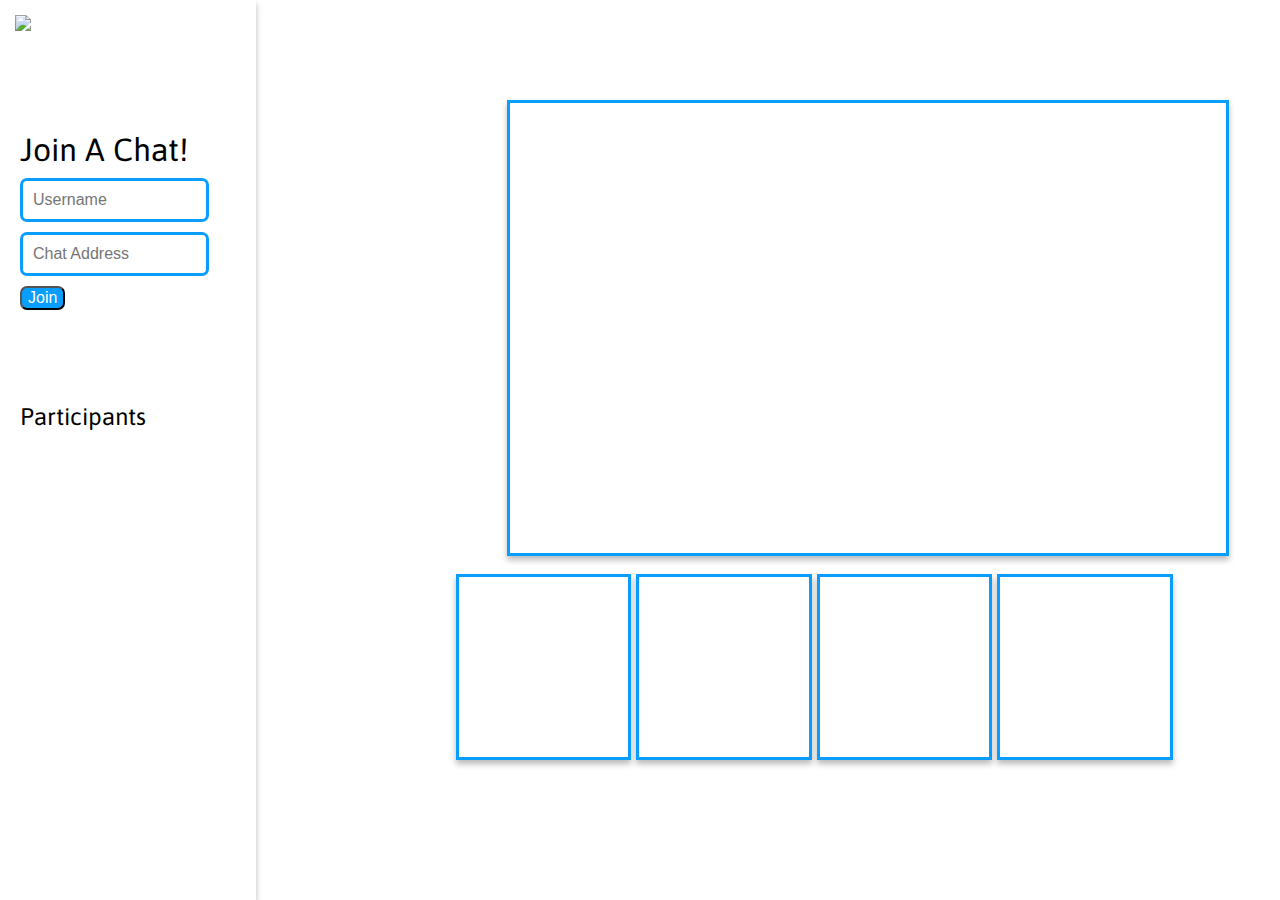
==== index.html @ d140f273 "Rename videoCall.html to index.html" ====
<html>
    <head>
        <title>Agora Day3-Ayah</title>
        <link rel="stylesheet" href="style2.css"/>
        <link rel="preconnect" href="https://fonts.gstatic.com"> 
        <link href="https://fonts.googleapis.com/css2?family=Asap&display=swap" rel="stylesheet">
    </head>
    <body id="page">
        <div class="side-panel">
            <div id="logo-container">
                <img src="assets/agoraLogo.png" id="logo"/>
            </div>
            <div class="sign-in">
                <span id="join">Join A Chat!</span>
                <br/>
                <input type="text" id="username" placeholder="Username"/>
                <br/>
                <input type="text" id="chat-address" placeholder="Chat Address"/>
                <br/>
                <button class="submitButton" id="join-button">Join</button>
            </div>
            <br/>
            <div class="participants">
                <span id="list">Participants</span>
                <div id="names">
                </div>
            </div>
        </div>
        <div class="video-panel">
            <div id="selfStream">
            </div>
            <br/>
            <div class="remoteCon">
                <div id="remoteStream1">
                </div>
                <div id="remoteStream2">
                </div>
                <div id="remoteStream3">
                </div>
                <div id="remoteStream4">
                </div>
            </div>
        </div>
        <script src="https://cdn.agora.io/sdk/release/AgoraRTCSDK-3.0.0.js"></script>
        <script src="agoraRtc.js"></script>
    </body>
</html>
---- style2.css ----
body{
    margin: 0;
    padding: 0;
    font-family: "Asap";
}

#page {
    display: flex;
}

#logo{
    max-width: 100%;
    max-height: 100%;
}

#logo-container {
    margin-top: 15px;
    margin-left: 15px;
    width: 50%;
}

.side-panel {
    box-shadow: 0 4px 6px 0 rgba(0, 0, 0, 0.274);
    width: 20%;
}

.sign-in {
    margin-left: 20px;
    padding-top: 100px;


}

#join {
    font-size: 2rem;
}

input{
    margin-top: 10px;
    padding: 10px;
    font-size: 1rem;
    border: 3px solid #099dfd;
    border-radius: 7px;
    width: 80%;
}

button {
    font-size: 1rem;
    margin-top: 10px;
    background-color: #099dfd;
    border-radius: 7px;
    color: white;
}

.video-panel {
    flex: 2;
    justify-items: center;
}

#selfStream {
    width: 70%;
    height: 50%;
    margin-left: 200px;
    margin-top: 100px;
    border: 3px solid #099dfd;
    box-shadow: 0 4px 6px 0 rgba(0, 0, 0, 0.274);
}

.remoteCon {
    margin-left: 200px;
    width: 70%;
    height: 20%;
    display: inline-flex;
    /* display: flex;
    flex-direction: row; */
}

#remoteStream1 {
    box-shadow: 0 4px 6px 0 rgba(0, 0, 0, 0.274);
    border: 3px solid #099dfd;
    width: 35%;
    height: 100%;
}
#remoteStream2 {
    margin-left: 5px;
    border: 3px solid #099dfd;
    width: 35%;
    height: 100%;
    box-shadow: 0 4px 6px 0 rgba(0, 0, 0, 0.274);
}
#remoteStream3 {
    margin-left: 5px;
    border: 3px solid #099dfd;
    width: 35%;
    height: 100%;
    box-shadow: 0 4px 6px 0 rgba(0, 0, 0, 0.274);
}
#remoteStream4 {
    margin-left: 5px;
    border: 3px solid #099dfd;
    width: 35%;
    height: 100%;
    box-shadow: 0 4px 6px 0 rgba(0, 0, 0, 0.274);
}

.participants {
    margin-left: 20px;
    margin-top: 75px;
}

#list {
    font-size: 1.5rem;
}

#nameCon {
    display: flex;
    flex-direction: column;
}

#names {
    margin-top: 20px;
    margin-left: 15px;
    color: #099dfd;
    font-size: 1.25rem;
}
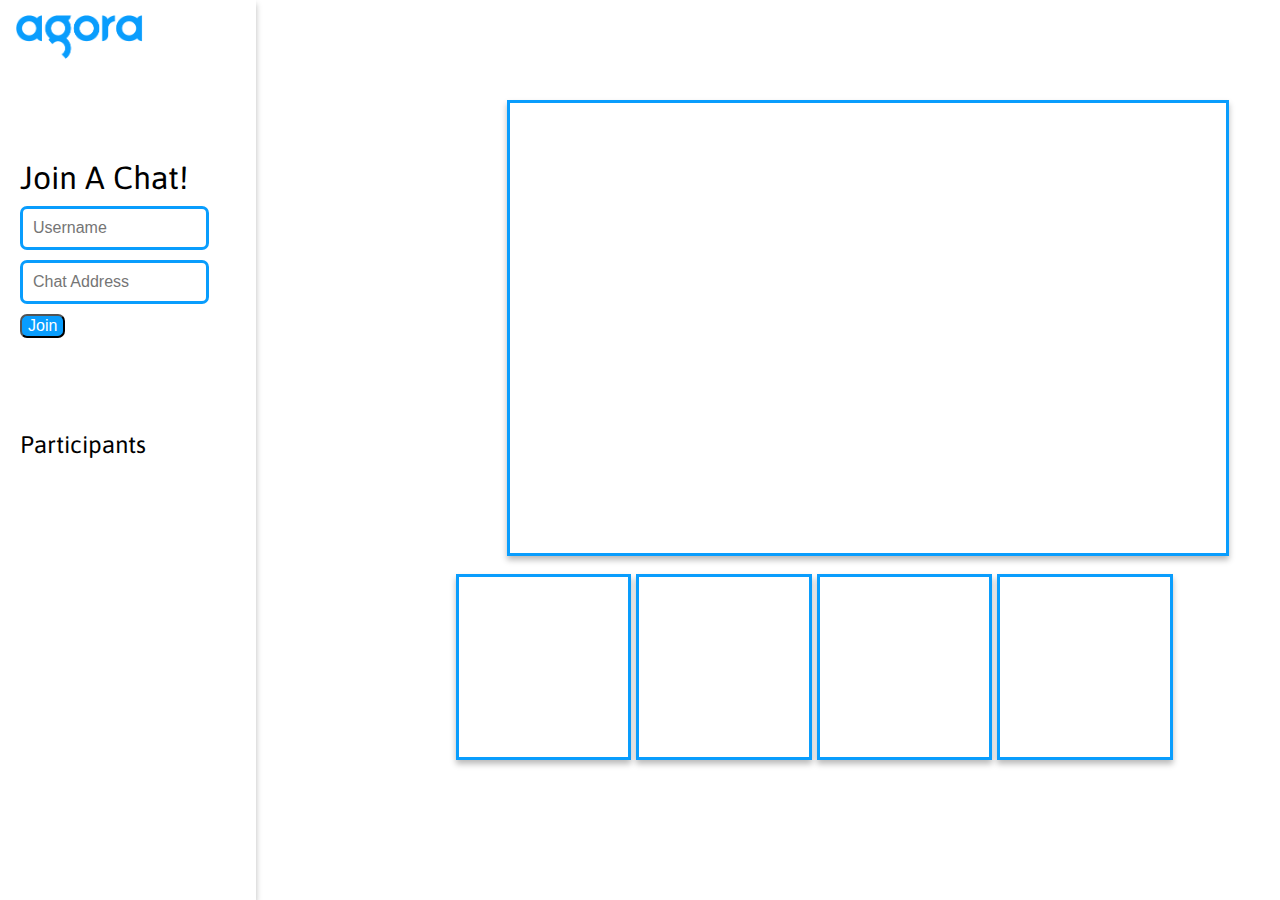
==== commit 56996a0b: "Update index.html" ====
--- a/index.html
+++ b/index.html
@@ -8,7 +8,7 @@
     <body id="page">
         <div class="side-panel">
             <div id="logo-container">
-                <img src="assets/agoraLogo.png" id="logo"/>
+                <img src="agoraLogo.png" id="logo"/>
             </div>
             <div class="sign-in">
                 <span id="join">Join A Chat!</span>
